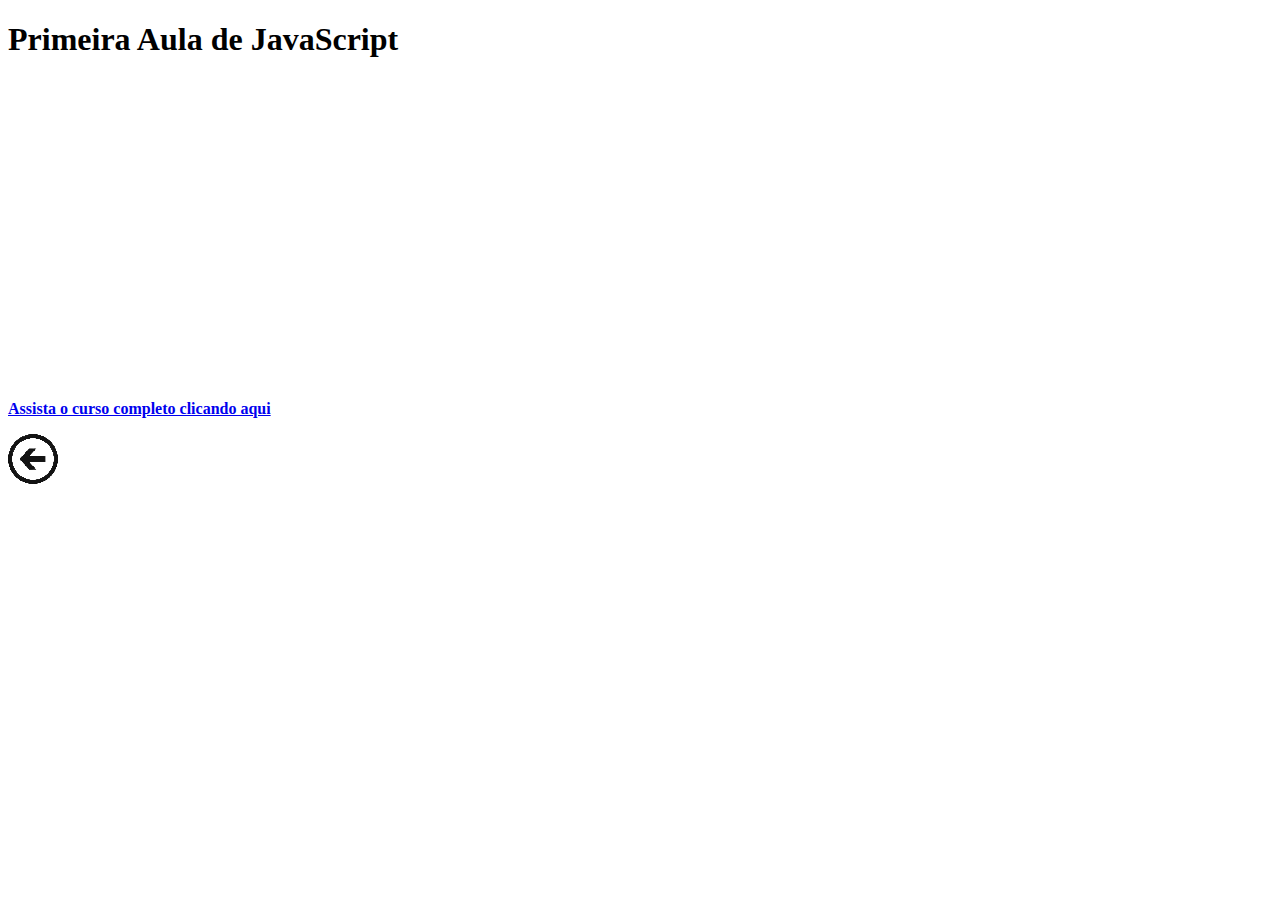
==== curso-js.html @ 67b951fd "Página de JavaScript" ====
<!DOCTYPE html>
<html lang="pt-br">
<head>
    <meta charset="UTF-8">
    <meta http-equiv="X-UA-Compatible" content="IE=edge">
    <meta name="viewport" content="width=device-width, initial-scale=1.0">
    <title>Curso de JavaScript</title>
</head>
<body>
    <main>
        <header>
            <h1>Primeira Aula de JavaScript</h1>
        </header>
        <article>
            <iframe width="485" height="300" src="https://www.youtube.com/embed/BXqUH86F-kA" title="YouTube video player" frameborder="0" allow="accelerometer; autoplay; clipboard-write; encrypted-media; gyroscope; picture-in-picture" allowfullscreen></iframe>
        </article>
        <article>
            <p>
                <a href="https://www.youtube.com/playlist?list=PLHz_AreHm4dlsK3Nr9GVvXCbpQyHQl1o1" target="_blank" rel="external"><strong>Assista o curso completo clicando aqui</strong></a>
            </p>
            <p>
                <a href="index.html" target="_self" rel="prev"><img src="img/voltar-50px.png" alt="Botão de Voltar"></a>
            </p>
        </article>
    </main>
</body>
</html>
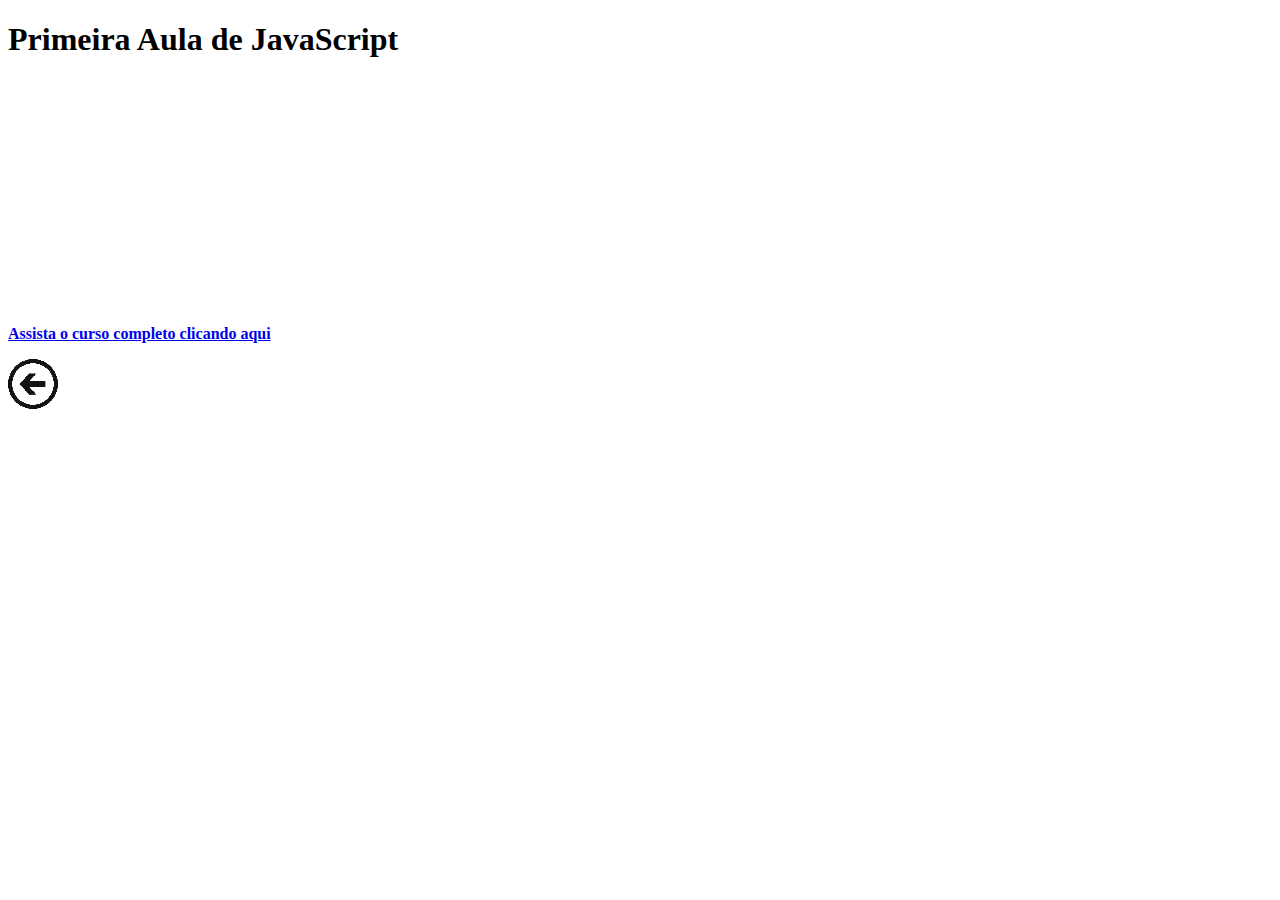
==== commit 1ad7cfec: "videos tamanho mobile" ====
--- a/curso-js.html
+++ b/curso-js.html
@@ -12,7 +12,7 @@
             <h1>Primeira Aula de JavaScript</h1>
         </header>
         <article>
-            <iframe width="485" height="300" src="https://www.youtube.com/embed/BXqUH86F-kA" title="YouTube video player" frameborder="0" allow="accelerometer; autoplay; clipboard-write; encrypted-media; gyroscope; picture-in-picture" allowfullscreen></iframe>
+            <iframe width="380" height="225" src="https://www.youtube.com/embed/BXqUH86F-kA" title="YouTube video player" frameborder="0" allow="accelerometer; autoplay; clipboard-write; encrypted-media; gyroscope; picture-in-picture" allowfullscreen></iframe>
         </article>
         <article>
             <p>
